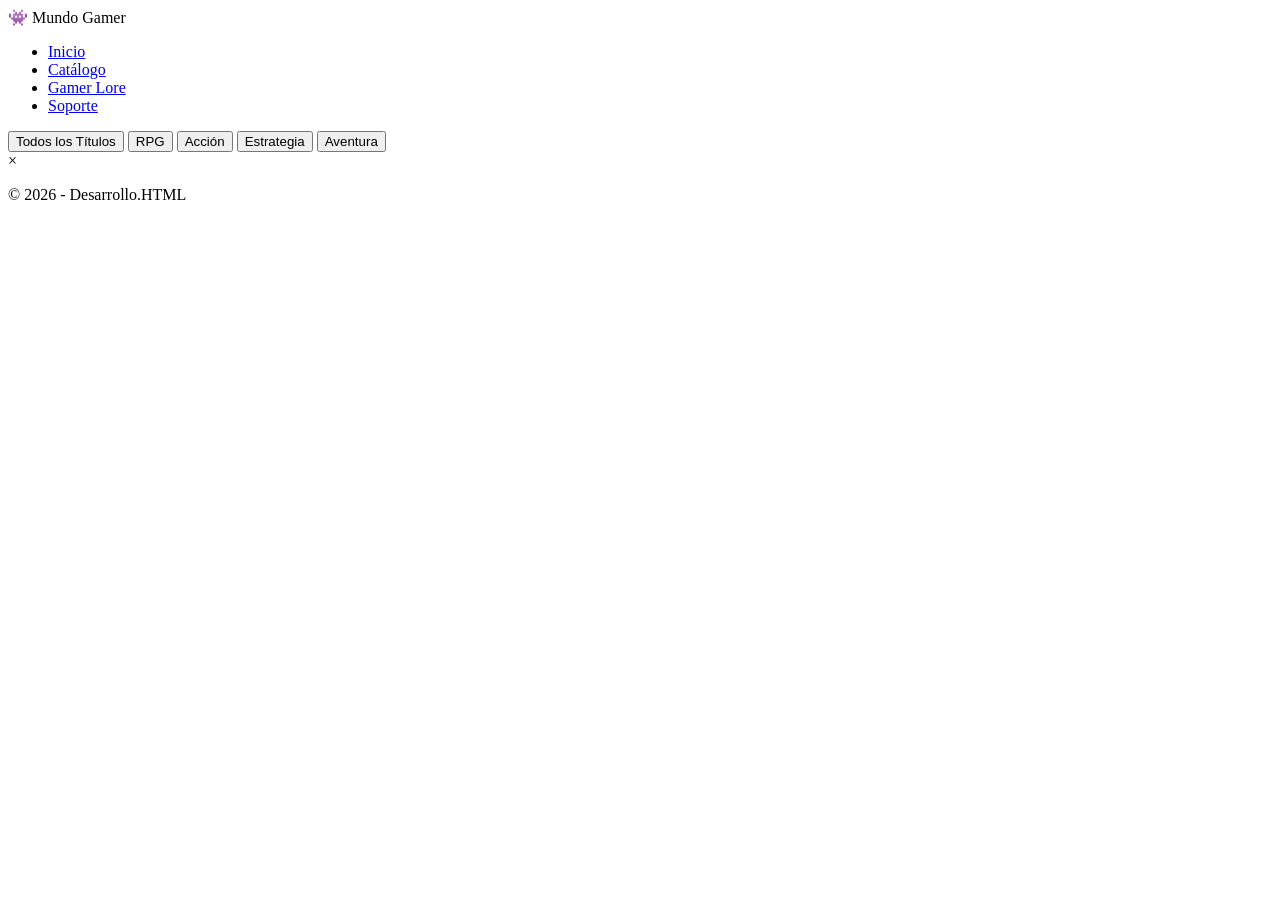
==== catálogo.html @ eed12a42 "Add files via upload" ====
<!DOCTYPE html>
<html lang="es">
<head>
    <meta charset="UTF-8">
    <meta name="viewport" content="width=device-width, initial-scale=1.0">
    <title>Mundo Gamer- Catálogo Técnico</title>
    <link rel="stylesheet" href="css/style.css">
</head>
<body>

    <header>
        <nav class="navbar">
            <div class="logo">👾 Mundo Gamer</div>
            <ul class="nav-links">
                <li><a href="index.html">Inicio</a></li>
                <li><a href="catálogo.html" class="active">Catálogo</a></li>
                <li><a href="glosario.html">Gamer Lore</a></li>
                <li><a href="contacto.html">Soporte</a></li>
            </ul>
        </nav>
    </header>

    <main>
        <section class="filter-section">
            <button class="btn-filter" data-category="Todos">Todos los Títulos</button>
            <button class="btn-filter" data-category="RPG">RPG</button>
            <button class="btn-filter" data-category="Acción">Acción</button>
            <button class="btn-filter" data-category="Estrategia">Estrategia</button>
            <button class="btn-filter" data-category="Aventura">Aventura</button>
        </section>

        <section class="grid-container" id="game-grid"></section>
    </main>

    <aside class="modal" id="game-modal">
        <div class="modal-content">
            <span class="close-btn" id="close-modal">&times;</span>
            <div id="modal-body"></div>
        </div>
    </aside>

    <footer>
        <p>&copy; 2026 - Desarrollo.HTML</p>
    </footer>

    <script src="script.js"></script>
</body>
</html>
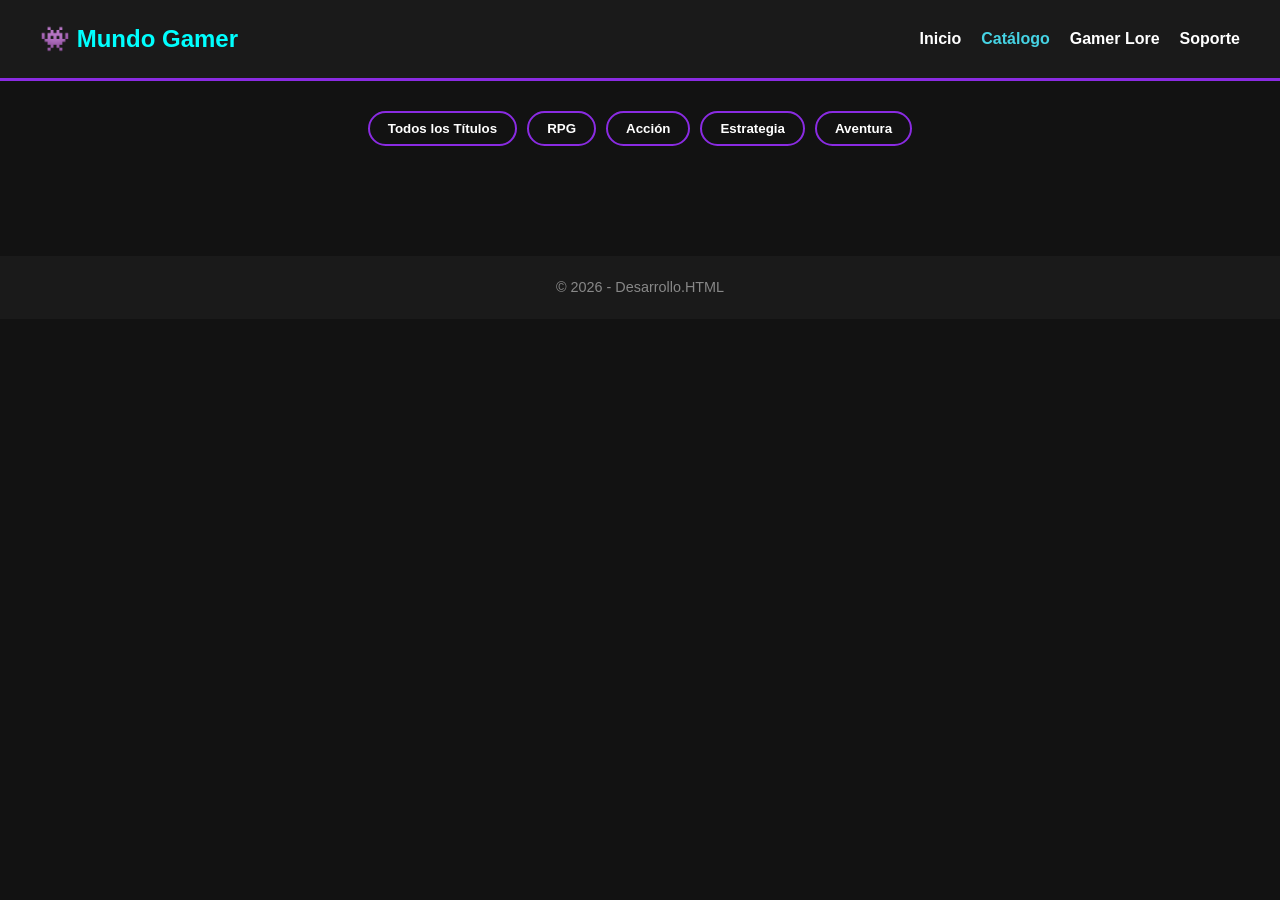
==== commit 3416aa88: "Update catálogo.html" ====
--- a/catálogo.html
+++ b/catálogo.html
@@ -4,7 +4,7 @@
     <meta charset="UTF-8">
     <meta name="viewport" content="width=device-width, initial-scale=1.0">
     <title>Mundo Gamer- Catálogo Técnico</title>
-    <link rel="stylesheet" href="css/style.css">
+    <link rel="stylesheet" href="style.css">
 </head>
 <body>
 
--- a/style.css
+++ b/style.css
@@ -0,0 +1,326 @@
+* {
+    margin: 0;
+    padding: 0;
+    box-sizing: border-box; 
+}
+
+body {
+    font-family: Arial, sans-serif;
+    background-color: #121212; 
+    color: #ffffff;           
+    line-height: 1.6;
+}
+
+.navbar {
+    display: flex;
+    justify-content: space-between; 
+    align-items: center;    
+    padding: 20px 40px;
+    background-color: #1a1a1a;
+    border-bottom: 3px solid #8a2be2; 
+}
+
+.logo {
+    font-size: 1.5rem;
+    font-weight: bold;
+    color: #00ffff; 
+}
+
+.nav-links {
+    display: flex; 
+    list-style: none; 
+    gap: 20px;           
+}
+
+.nav-links a {
+    color: #ffffff;
+    text-decoration: none; 
+    font-weight: bold;
+}
+
+.nav-links a:hover, 
+.nav-links a.active {
+    color: #46D3E4; 
+}
+
+.hero {
+    text-align: center;
+    padding: 80px 20px;
+}
+
+.hero h1 {
+    font-size: 3rem;
+    color: #00ffff;
+    margin-bottom: 20px;
+}
+
+.hero p {
+    font-size: 1.2rem;
+    margin-bottom: 30px;
+    color: #cccccc;
+}
+
+.btn-cta {
+    display: inline-block;
+    background-color: #8a2be2;
+    color: white;
+    padding: 12px 30px;
+    text-decoration: none;
+    font-weight: bold;
+    border-radius: 5px;
+}
+
+.btn-cta:hover {
+    background-color: #00ffff;
+    color: #121212;
+}
+
+.filter-section {
+    display: flex;
+    justify-content: center;
+    gap: 10px;
+    margin: 30px 0;
+}
+
+.btn-filter {
+    background-color: transparent;
+    color: white;
+    border: 2px solid #8a2be2;
+    padding: 8px 18px;
+    border-radius: 20px;
+    cursor: pointer;
+    font-weight: bold;
+}
+
+.btn-filter:hover, 
+.active-filter {
+    background-color: #8a2be2; 
+}
+
+.grid-container {
+    display: grid;
+    
+    grid-template-columns: repeat(auto-fill, minmax(250px, 1fr)); 
+    gap: 20px; 
+    padding: 20px;
+    max-width: 1200px;
+    margin: 0 auto;
+}
+
+.game-card {
+    background-color: #1e1e1e;
+    border-radius: 8px;
+    overflow: hidden;
+    border: 1px solid #333333;
+    display: flex;
+    flex-direction: column; 
+}
+
+.game-card:hover {
+    border-color: #00ffff; 
+}
+
+.card-img-container {
+    width: 100%;
+    height: 180px;
+}
+
+.game-img {
+    width: 100%;
+    height: 100%;
+    object-fit: cover; 
+}
+
+.card-info {
+    padding: 15px;
+    display: flex;
+    flex-direction: column;
+    gap: 10px;
+    flex-grow: 1; 
+}
+
+.category-tag {
+    background-color: #333333;
+    color: #00ffff;
+    padding: 3px 8px;
+    font-size: 0.8rem;
+    border-radius: 4px;
+    align-self: flex-start; 
+}
+
+.btn-view {
+    background-color: #8a2be2;
+    color: white;
+    border: none;
+    padding: 10px;
+    border-radius: 5px;
+    font-weight: bold;
+    cursor: pointer;
+    margin-top: auto; 
+}
+
+.modal {
+    position: fixed;
+    top: 0;
+    left: 0;
+    width: 100%;
+    height: 100%;
+    background-color: rgba(0, 0, 0, 0.6); 
+    
+    backdrop-filter: blur(10px); 
+    -webkit-backdrop-filter: blur(10px); 
+    
+    display: flex;
+    justify-content: center;
+    align-items: center;
+    
+    opacity: 0;
+    pointer-events: none;
+    transition: opacity 0.3s ease;
+}
+
+.modal.show {
+    opacity: 1;
+    pointer-events: auto;
+}
+
+.modal-content {
+    background-color: rgba(30, 30, 30, 0.8); 
+    border: 1px solid rgba(255, 255, 255, 0.2); 
+    border-radius: 12px;
+    padding: 30px;
+    width: 90%;
+    max-width: 450px;
+    position: relative;
+}
+
+.close-btn {
+    position: absolute;
+    top: 10px;
+    right: 15px;
+    font-size: 2rem;
+    color: #aaaaaa;
+    cursor: pointer;
+}
+
+.close-btn:hover {
+    color: #ff0000; 
+}
+
+.modal-img {
+    width: 100%;
+    height: 200px;
+    object-fit: cover;
+    border-radius: 6px;
+    margin: 15px 0;
+}
+
+.modal-badge {
+    background-color: #8a2be2;
+    padding: 4px 10px;
+    border-radius: 4px;
+    font-size: 0.85rem;
+    display: inline-block;
+}
+
+.modal-highlight {
+    background-color: #2a2a2a;
+    border-left: 4px solid #00ffff; 
+    padding: 10px;
+    margin-top: 15px;
+}
+
+.glosario-container {
+    max-width: 800px;
+    margin: 40px auto;
+    padding: 0 20px;
+}
+
+.glosario-container h2 {
+    text-align: center;
+    margin-bottom: 30px;
+    color: #00ffff;
+}
+
+.glosario-item {
+    background-color: #1e1e1e;
+    padding: 20px;
+    border-radius: 8px;
+    margin-bottom: 15px;
+    border: 1px solid #333333;
+}
+
+.glosario-item h3 {
+    color: #8a2be2;
+    margin-bottom: 5px;
+}
+
+.contact-container {
+    max-width: 500px;
+    margin: 50px auto;
+    background-color: #1e1e1e;
+    padding: 30px;
+    border-radius: 10px;
+    border: 1px solid #333333;
+}
+
+.contact-container h2 {
+    text-align: center;
+    margin-bottom: 20px;
+    color: #00ffff;
+}
+
+.contact-form {
+    display: flex;
+    flex-direction: column;
+    gap: 15px; 
+}
+
+.form-group {
+    display: flex;
+    flex-direction: column;
+    gap: 5px;
+}
+
+.form-group label {
+    font-size: 0.9rem;
+}
+
+.form-group input, 
+.form-group textarea {
+    background-color: #121212;
+    border: 1px solid #555555;
+    color: white;
+    padding: 10px;
+    border-radius: 5px;
+    outline: none;
+}
+
+.form-group input:focus, 
+.form-group textarea:focus {
+    border-color: #00ffff; 
+}
+
+.btn-submit {
+    background-color: #8a2be2;
+    color: white;
+    border: none;
+    padding: 12px;
+    font-weight: bold;
+    border-radius: 5px;
+    cursor: pointer;
+}
+
+.btn-submit:hover {
+    background-color: #00ffff;
+    color: #121212;
+}
+
+footer {
+    text-align: center;
+    padding: 20px;
+    background-color: #1a1a1a;
+    margin-top: 40px;
+    font-size: 0.9rem;
+    color: #888888;
+}
